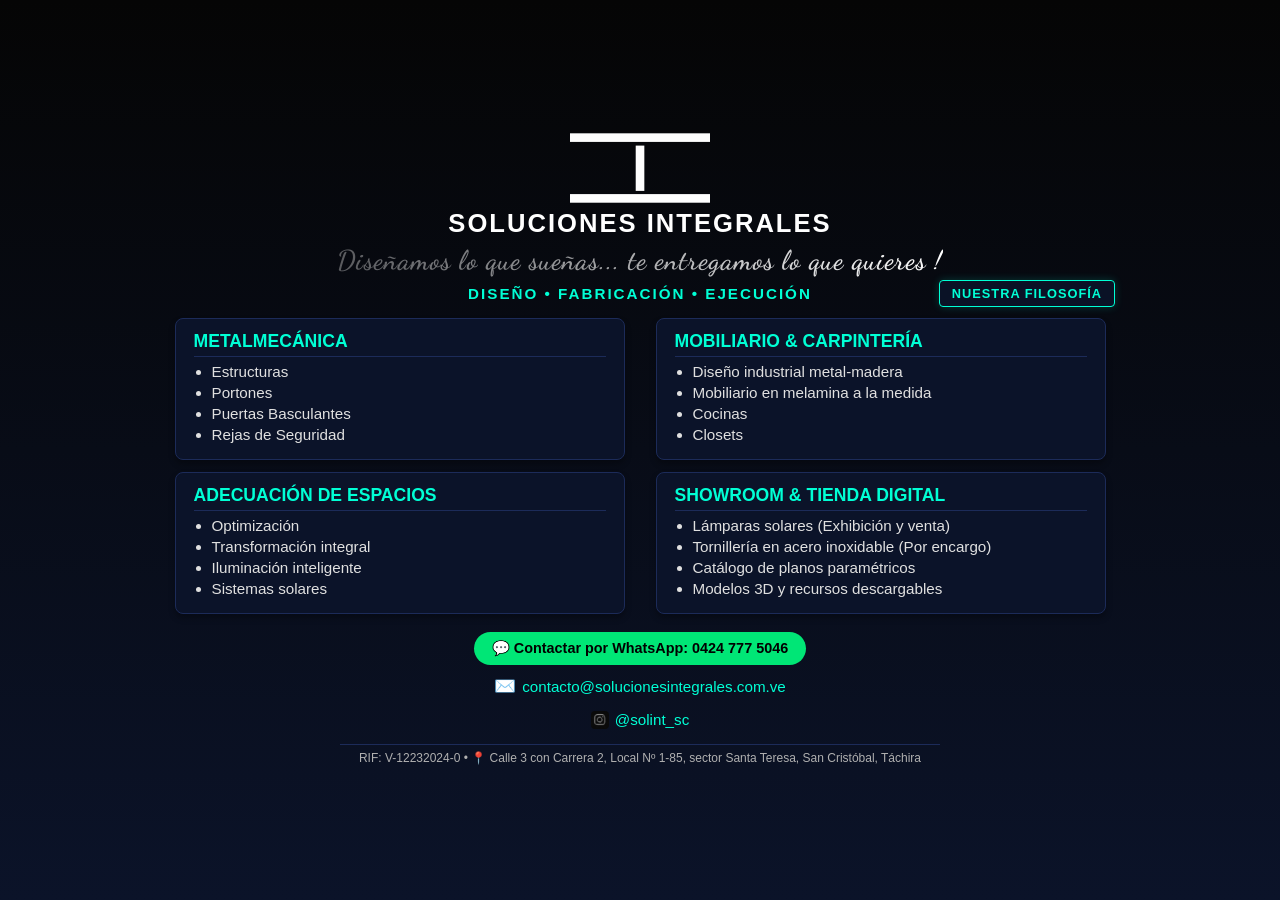
==== index.html @ 31906c14 "Add files via upload" ====
<!DOCTYPE html>
<html lang="es">
<head>
    <meta charset="UTF-8">
    <meta name="viewport" content="width=device-width, initial-scale=1.0">
    <title>Soluciones Integrales | Diseño, Fabricación y Ejecución</title>
    <link rel="icon" type="image/png" href="favicon.png">
    
    <!-- GOOGLE ANALYTICS (GA4) -->
    <!-- Google tag (gtag.js) -->
    <script async src="https://www.googletagmanager.com/gtag/js?id=G-6RV10B8D5K"></script>
    <script>
      window.dataLayer = window.dataLayer || [];
      function gtag(){dataLayer.push(arguments);}
      gtag('js', new Date());

      gtag('config', 'G-6RV10B8D5K');
    </script>

    <!-- Enlace a la fuente Dancing Script para el eslogan -->
    <link href="https://fonts.googleapis.com/css2?family=Dancing+Script:wght@600&display=swap" rel="stylesheet">
    <!-- Enlace a la hoja de estilos principal -->
    <link rel="stylesheet" href="style.css">
</head>
<body>

    <!-- CAPA DE DESTELLO GLOBAL Y DESTELLO DE ESQUINA -->
    <div class="global-sweep"></div>
    <div class="corner-flash">
        <div class="rayo-h"></div>
    </div>

    <div class="container">
        <!-- BLOQUE SUPERIOR DE CABECERA UNIFICADO -->
        <div class="header-top-container">
            <!-- 1. Logotipo Principal -->
            <img src="logo-principal.png" alt="Soluciones Integrales Logo" style="max-width: 140px; height: auto; margin: 2px 0;">

            <!-- 2. Título Principal Centrado -->
            <h1>Soluciones Integrales</h1>

            <!-- 3. Eslogan con efecto de destello metálico -->
            <div class="slogan">Diseñamos lo que sueñas... te entregamos lo que quieres !</div>

            <!-- 4. Línea de Subtítulo y Botón de Filosofía alineados horizontalmente -->
            <div class="sub-bar-wrapper">
                <div class="sub-title-text">
                    Diseño • Fabricación • Ejecución
                </div>
                <a href="#filosofia-modal" class="btn-filosofia-header" onclick="document.getElementById('filosofia-modal').style.display='flex'; return false;">
                    Nuestra Filosofía
                </a>
            </div>
        </div>

        <!-- REJILLA DE TARJETAS DE SERVICIOS -->
        <div class="grid-main">
            <!-- Tarjeta 1: Metalmecánica -->
            <div class="hub-card">
                <h2><a href="metalmecanica.html" style="color: #00ffd5; text-decoration: none;">Metalmecánica</a></h2>
                <ul>
                    <li><a href="metalmecanica_estructuras.html">Estructuras</a></li>
                    <li><a href="metalmecanica_portones.html">Portones</a></li>
                    <li><a href="metalmecanica_basculantes.html">Puertas Basculantes</a></li>
                    <li><a href="metalmecanica_rejas.html">Rejas de Seguridad</a></li>
                </ul>
            </div>

            <!-- Tarjeta 2: Mobiliario & Carpintería -->
            <div class="hub-card">
                <h2><a href="mobiliario.html" style="color: #00ffd5; text-decoration: none;">Mobiliario & Carpintería</a></h2>
                <ul>
                    <li><a href="mobiliario_diseno.html">Diseño industrial metal-madera</a></li>
                    <li><a href="mobiliario_melamina.html">Mobiliario en melamina a la medida</a></li>
                    <li><a href="mobiliario_cocinas.html">Cocinas</a></li>
                    <li><a href="mobiliario_closets.html">Closets</a></li>
                </ul>
            </div>

            <!-- Tarjeta 3: Adecuación de Espacios -->
            <div class="hub-card">
                <h2><a href="adecuacion.html" style="color: #00ffd5; text-decoration: none;">Adecuación de Espacios</a></h2>
                <ul>
                    <li><a href="adecuacion_optimizacion.html">Optimización</a></li>
                    <li><a href="adecuacion_transformacion.html">Transformación integral</a></li>
                    <li><a href="adecuacion_iluminacion.html">Iluminación inteligente</a></li>
                    <li><a href="adecuacion_solares.html">Sistemas solares</a></li>
                </ul>
            </div>

            <!-- Tarjeta 4: Showroom & Tienda Digital -->
            <div class="hub-card">
                <h2><a href="showroom.html" style="color: #00ffd5; text-decoration: none;">Showroom & Tienda Digital</a></h2>
                <ul>
                    <li><a href="showroom_lamparas.html">Lámparas solares (Exhibición y venta)</a></li>
                    <li><a href="showroom_tornilleria.html">Tornillería en acero inoxidable (Por encargo)</a></li>
                    <li><a href="showroom_planos.html">Catálogo de planos paramétricos</a></li>
                    <li><a href="showroom_modelos.html">Modelos 3D y recursos descargables</a></li>
                </ul>
            </div>
        </div>

        <!-- BOTÓN PRINCIPAL DE WHATSAPP -->
        <a href="https://wa.me/584247775046" class="btn-wsp" target="_blank">
            💬 Contactar por WhatsApp: 0424 777 5046
        </a>

        <!-- BLOQUE DE CONTACTO EN CASCADA -->
        <div class="contact-hub">
            <a href="mailto:contacto@solucionesintegrales.com.ve" class="contact-link pulse-email">
                <span class="contact-icon">✉️</span> contacto@solucionesintegrales.com.ve
            </a>
            <a href="https://instagram.com/solint_sc" class="contact-link pulse-ig" target="_blank">
                <img src="instagram-icono.jpg" alt="Instagram" class="img-icon"> @solint_sc
            </a>
        </div>

        <!-- PIE DE PÁGINA -->
        <div class="footer">
            RIF: V-12232024-0 • 📍 Calle 3 con Carrera 2, Local Nº 1-85, sector Santa Teresa, San Cristóbal, Táchira
        </div>

    </div>

    <!-- VENTANA MODAL DE FILOSOFÍA (MISIÓN Y VISIÓN) -->
    <div id="filosofia-modal" class="modal-overlay" onclick="if(event.target === this) this.style.display='none';">
        <div class="modal-content">
            <button class="modal-close" onclick="document.getElementById('filosofia-modal').style.display='none';">&times;</button>
            <h2>Nuestra Filosofía</h2>
            <div class="modal-section">
                <h3>Misión</h3>
                <p>Proveer soluciones efectivas y de alta calidad en metalmecánica, carpintería y adecuación de espacios, garantizando precisión técnica y materiales duraderos para cada cliente en San Cristóbal.</p>
            </div>
            <div class="modal-section" style="margin-bottom: 0;">
                <h3>Visión</h3>
                <p>Consolidarnos como el taller de referencia regional por nuestra seriedad operativa, capacidad de innovación en proyectos a la medida y un compromiso inquebrantable con la satisfacción total.</p>
            </div>
        </div>
    </div>

</body>
</html>
---- style.css ----
/* ==========================================
   ESTILOS GENERALES Y DEGRADADO INDUSTRIAL
   ========================================== */
body {
    background: linear-gradient(to bottom, #050505, #0b1329) !important;
    background-attachment: fixed !important;
    color: #e0e0e0;
    font-family: Arial, sans-serif;
    margin: 0;
    padding: 10px 10px;
    display: flex;
    flex-direction: column;
    align-items: center;
    justify-content: center;
    min-height: 100vh;
    box-sizing: border-box;
    overflow-x: hidden;
    position: relative;
}

/* ==========================================
   EFECTO DE DESTELLO DIAGONAL (3 SEGUNDOS DE BARRIDO)
   ========================================== */
.global-sweep {
    position: fixed;
    top: 0;
    left: 0;
    width: 100vw;
    height: 100vh;
    pointer-events: none;
    z-index: 999;
    overflow: hidden;
}

.global-sweep::after {
    content: '';
    position: absolute;
    top: -100%;
    left: -100%;
    width: 300%;
    height: 300%;
    background: linear-gradient(
        -60deg,
        rgba(255, 255, 255, 0) 44%,
        rgba(255, 255, 255, 0.15) 49%,
        rgba(0, 255, 213, 0.12) 51%,
        rgba(255, 255, 255, 0) 56%
    );
    transform: rotate(-55deg) translateY(-100%);
    animation: sweepDiagonal3s 3s cubic-bezier(0.4, 0, 0.2, 1) forwards;
}

@keyframes sweepDiagonal3s {
    0% {
        transform: rotate(-55deg) translateY(-100%);
    }
    100% {
        transform: rotate(-55deg) translateY(100%);
    }
}

/* ==========================================
   DESTELLO DE ESQUINA: CRUZ ESTELAR FOTO-REALISTA
   ========================================== */
.corner-flash {
    position: fixed;
    top: 30px;
    right: 30px;
    width: 220px;
    height: 220px;
    pointer-events: none;
    z-index: 1000;
    opacity: 0;
    display: flex;
    align-items: center;
    justify-content: center;
    animation: flashEstrellaRealista 1s ease-in-out forwards;
    animation-delay: 2s;
}

.corner-flash::before {
    content: '';
    position: absolute;
    width: 14px;
    height: 14px;
    background: radial-gradient(circle, #ffffff 0%, rgba(0,255,213,0.9) 40%, rgba(0,0,0,0) 80%);
    border-radius: 50%;
    z-index: 3;
    box-shadow: 0 0 15px #ffffff, 0 0 30px rgba(0,255,213,0.7);
}

.corner-flash::after {
    content: '';
    position: absolute;
    width: 2px;
    height: 100%;
    background: linear-gradient(
        to bottom,
        rgba(255,255,255,0) 0%,
        rgba(255,255,255,0.02) 20%,
        rgba(255,255,255,0.95) 48%,
        #ffffff 50%,
        rgba(255,255,255,0.95) 52%,
        rgba(255,255,255,0.02) 80%,
        rgba(255,255,255,0) 100%
    );
    box-shadow: 0 0 8px rgba(255,255,255,0.8), 0 0 16px rgba(0,255,213,0.5);
    z-index: 2;
}

.corner-flash .rayo-h {
    position: absolute;
    height: 2px;
    width: 100%;
    background: linear-gradient(
        to right,
        rgba(255,255,255,0) 0%,
        rgba(255,255,255,0.02) 20%,
        rgba(255,255,255,0.95) 48%,
        #ffffff 50%,
        rgba(255,255,255,0.95) 52%,
        rgba(255,255,255,0.02) 80%,
        rgba(255,255,255,0) 100%
    );
    box-shadow: 0 0 8px rgba(255,255,255,0.8), 0 0 16px rgba(0,255,213,0.5);
    z-index: 2;
}

@keyframes flashEstrellaRealista {
    0% {
        opacity: 0;
        transform: scale(0.2) rotate(0deg);
        filter: blur(4px);
    }
    50% {
        opacity: 1;
        transform: scale(1.3) rotate(35deg);
        filter: blur(0px);
    }
    100% {
        opacity: 0;
        transform: scale(0.9) rotate(70deg);
        filter: blur(4px);
    }
}

.container {
    max-width: 950px;
    margin: 0 auto;
    width: 100%;
    display: flex;
    flex-direction: column;
    align-items: center;
    text-align: center;
}

/* Contenedor superior de cabecera adaptado a 950px de ancho máximo */
.header-top-container {
    width: 100%;
    max-width: 950px;
    display: flex;
    flex-direction: column;
    align-items: center;
    text-align: center;
    position: relative;
    margin-bottom: 8px;
    box-sizing: border-box;
}

h1 {
    color: #ffffff;
    font-size: 1.6rem;
    margin: 4px 0;
    text-transform: uppercase;
    letter-spacing: 2px;
    text-align: center;
}

/* Barra inferior de la cabecera (Escritorio) */
.sub-bar-wrapper {
    position: relative;
    width: 100%;
    max-width: 950px;
    display: flex;
    justify-content: center;
    align-items: center;
    margin-top: 4px;
    box-sizing: border-box;
}

.sub-title-text {
    color: #00ffd5;
    font-size: 0.95rem;
    font-weight: bold;
    letter-spacing: 2px;
    text-transform: uppercase;
    text-align: center;
}

/* Botón de Nuestra Filosofía (Escritorio) */
.btn-filosofia-header {
    position: absolute;
    right: 0;
    background: rgba(11, 19, 41, 0.9);
    border: 1px solid #00ffd5;
    color: #00ffd5;
    padding: 5px 12px;
    border-radius: 4px;
    font-size: 0.8rem;
    font-weight: bold;
    text-transform: uppercase;
    text-decoration: none;
    letter-spacing: 1px;
    transition: background-color 0.2s, color 0.2s, transform 0.2s;
    box-shadow: 0 0 8px rgba(0, 255, 213, 0.2);
}

.btn-filosofia-header:hover {
    background-color: #00ffd5;
    color: #050505;
    transform: translateY(-1px);
}

/* ==========================================
   ESTILO Y ANIMACIÓN DEL SLOGAN
   ========================================== */
.slogan {
    font-family: 'Dancing Script', cursive;
    color: #d4d4d4;
    font-size: 1.7rem;
    font-weight: 600;
    margin-top: 2px;
    margin-bottom: 4px;
    letter-spacing: 1px;
    
    background: linear-gradient(90deg, 
        rgba(212, 212, 212, 0.4) 0%, 
        rgba(255, 255, 255, 1.0) 50%, 
        rgba(212, 212, 212, 0.4) 100%
    );
    background-size: 200% 100%;
    -webkit-background-clip: text;
    background-clip: text;
    color: transparent;
    
    animation: brilloLento 9s ease-in-out infinite;
}

@keyframes brilloLento {
    0% { background-position: 200% 0; }
    40% { background-position: 0% 0; }
    100% { background-position: 0% 0; }
}

/* ==========================================
   REJILLA DE TARJETAS Y DESTELLO DIAGONAL
   ========================================== */
.grid-main {
    display: grid;
    grid-template-columns: repeat(auto-fit, minmax(400px, 1fr));
    gap: 12px;
    width: 100%;
    max-width: 950px;
    margin: 8px auto;
    justify-content: center;
    justify-items: center;
}

.hub-card {
    background: #0b1329;
    border: 1px solid #1c2b59;
    border-radius: 8px;
    padding: 12px 18px;
    box-shadow: 0 4px 6px rgba(0,0,0,0.3);
    width: 100%;
    max-width: 450px;
    box-sizing: border-box;
    
    position: relative;
    overflow: hidden;
}

.hub-card::after {
    content: '';
    position: absolute;
    top: -50%;
    left: -50%;
    width: 200%;
    height: 200%;
    
    background: linear-gradient(
        135deg,
        rgba(255, 255, 255, 0) 40%,
        rgba(255, 255, 255, 0.08) 50%,
        rgba(255, 255, 255, 0) 60%
    );
    
    transform: rotate(30deg) translateY(-100%);
    pointer-events: none;
    animation: destelloDiagonal 12s ease-in-out infinite;
}

.grid-main .hub-card:nth-child(1)::after { animation-delay: 1s; }
.grid-main .hub-card:nth-child(2)::after { animation-delay: 3s; }
.grid-main .hub-card:nth-child(3)::after { animation-delay: 5s; }
.grid-main .hub-card:nth-child(4)::after { animation-delay: 7s; }

@keyframes destelloDiagonal {
    0% { transform: rotate(30deg) translateY(-100%); }
    30% { transform: rotate(30deg) translateY(100%); }
    100% { transform: rotate(30deg) translateY(100%); }
}

.hub-card h2 {
    color: #00ffd5;
    font-size: 1.1rem;
    margin-top: 0;
    margin-bottom: 6px;
    border-bottom: 1px solid #1c2b59;
    padding-bottom: 4px;
    text-transform: uppercase;
    text-align: left;
}

.hub-card ul {
    margin: 0;
    padding-left: 18px;
    text-align: left;
}

.hub-card li {
    margin-bottom: 4px;
    font-size: 0.95rem;
}

.hub-card a {
    color: #e0e0e0;
    text-decoration: none;
    transition: color 0.2s;
}

.hub-card a:hover {
    color: #00ffd5;
}

/* ==========================================
   SECUENCIA DE CONTACTO EN CASCADA
   ========================================== */
.btn-wsp {
    display: inline-block;
    background-color: #00e676;
    color: #000;
    padding: 8px 18px;
    border-radius: 30px;
    font-weight: bold;
    font-size: 0.9rem;
    text-decoration: none;
    margin: 10px 0 8px 0;
    white-space: nowrap;
    
    animation: pulsoSuave 9s ease-in-out infinite;
    animation-delay: 0s;
    transition: transform 0.2s ease, background-color 0.2s ease;
}

.btn-wsp:hover {
    background-color: #00c853;
    transform: scale(1.03);
}

.contact-hub {
    display: flex;
    flex-direction: column;
    gap: 8px;
    margin-bottom: 10px;
    align-items: center;
}

.contact-link {
    color: #00ffd5;
    font-size: 0.95rem;
    text-decoration: none;
    transition: color 0.2s, transform 0.2s;
    display: flex;
    align-items: center;
    gap: 6px;
    padding: 3px 10px;
    border-radius: 20px;
}

.contact-link:hover {
    color: #ffffff;
    background-color: rgba(0, 255, 213, 0.08);
}

.pulse-email {
    animation: pulsoSuave 9s ease-in-out infinite;
    animation-delay: 3s;
}

.pulse-ig {
    animation: pulsoSuave 9s ease-in-out infinite;
    animation-delay: 6s;
}

@keyframes pulsoSuave {
    0% { box-shadow: 0 0 0 0 rgba(0, 255, 213, 0); }
    15% { box-shadow: 0 0 12px 3px rgba(0, 255, 213, 0.35); }
    30% { box-shadow: 0 0 0 0 rgba(0, 255, 213, 0); }
    100% { box-shadow: 0 0 0 0 rgba(0, 255, 213, 0); }
}

.contact-icon {
    font-size: 1.1rem; 
}

.img-icon {
    width: 18px !important;
    height: 18px !important;
    max-width: 18px !important;
    max-height: 18px !important;
    border-radius: 4px;
    object-fit: cover;
    display: inline-block;
    vertical-align: middle;
}

/* ==========================================
   PIE DE PÁGINA LIMPIO Y MEJORADO
   ========================================== */
.footer {
    margin-top: 2px;
    font-size: 0.75rem;
    color: #b0b0b0;
    text-align: center;
    border-top: 1px solid #1c2b59;
    padding-top: 6px;
    width: 100%;
    max-width: 600px;
    margin-bottom: 5px;
}

/* ==========================================
   ESTILOS DE LA VENTANA MODAL (FILOSOFÍA)
   ========================================== */
.modal-overlay {
    display: none;
    position: fixed;
    top: 0;
    left: 0;
    width: 100vw;
    height: 100vh;
    background: rgba(0, 0, 0, 0.85);
    z-index: 2000;
    align-items: center;
    justify-content: center;
    padding: 15px;
    box-sizing: border-box;
}

.modal-content {
    background: #0b1329;
    border: 1px solid #00ffd5;
    border-radius: 10px;
    padding: 25px 30px;
    width: 100%;
    max-width: 550px;
    box-shadow: 0 8px 24px rgba(0, 255, 213, 0.2);
    position: relative;
    text-align: left;
    box-sizing: border-box;
    max-height: 90vh;
    overflow-y: auto;
}

.modal-content h2 {
    color: #00ffd5;
    margin-top: 0;
    text-transform: uppercase;
    font-size: 1.3rem;
    border-bottom: 1px solid #1c2b59;
    padding-bottom: 8px;
    text-align: center;
}

.modal-section {
    margin-bottom: 15px;
}

.modal-section h3 {
    color: #ffffff;
    font-size: 1rem;
    margin: 10px 0 4px 0;
    text-transform: uppercase;
}

.modal-section p {
    color: #d4d4d4;
    font-size: 0.92rem;
    line-height: 1.4;
    margin: 0;
}

.highlight-compromiso {
    background: rgba(0, 255, 213, 0.05);
    border-left: 3px solid #00ffd5;
    padding: 8px 12px;
    border-radius: 0 4px 4px 0;
}

.modal-close {
    position: absolute;
    top: 15px;
    right: 20px;
    background: transparent;
    border: none;
    color: #00ffd5;
    font-size: 1.8rem;
    cursor: pointer;
    line-height: 1;
    transition: color 0.2s;
}

.modal-close:hover {
    color: #ffffff;
}

/* ==========================================
   ADAPTABILIDAD RESPONSIVA PARA MÓVILES (< 768px)
   ========================================== */
@media (max-width: 768px) {
    .sub-bar-wrapper {
        flex-direction: column;
        gap: 8px;
        margin-top: 6px;
    }

    .sub-title-text {
        font-size: 0.85rem;
        letter-spacing: 1px;
    }

    .btn-filosofia-header {
        position: relative;
        right: auto;
        display: inline-block;
        margin-top: 4px;
        padding: 6px 16px;
        font-size: 0.78rem;
    }

    .grid-main {
        grid-template-columns: 1fr;
        padding: 0 10px;
    }
}
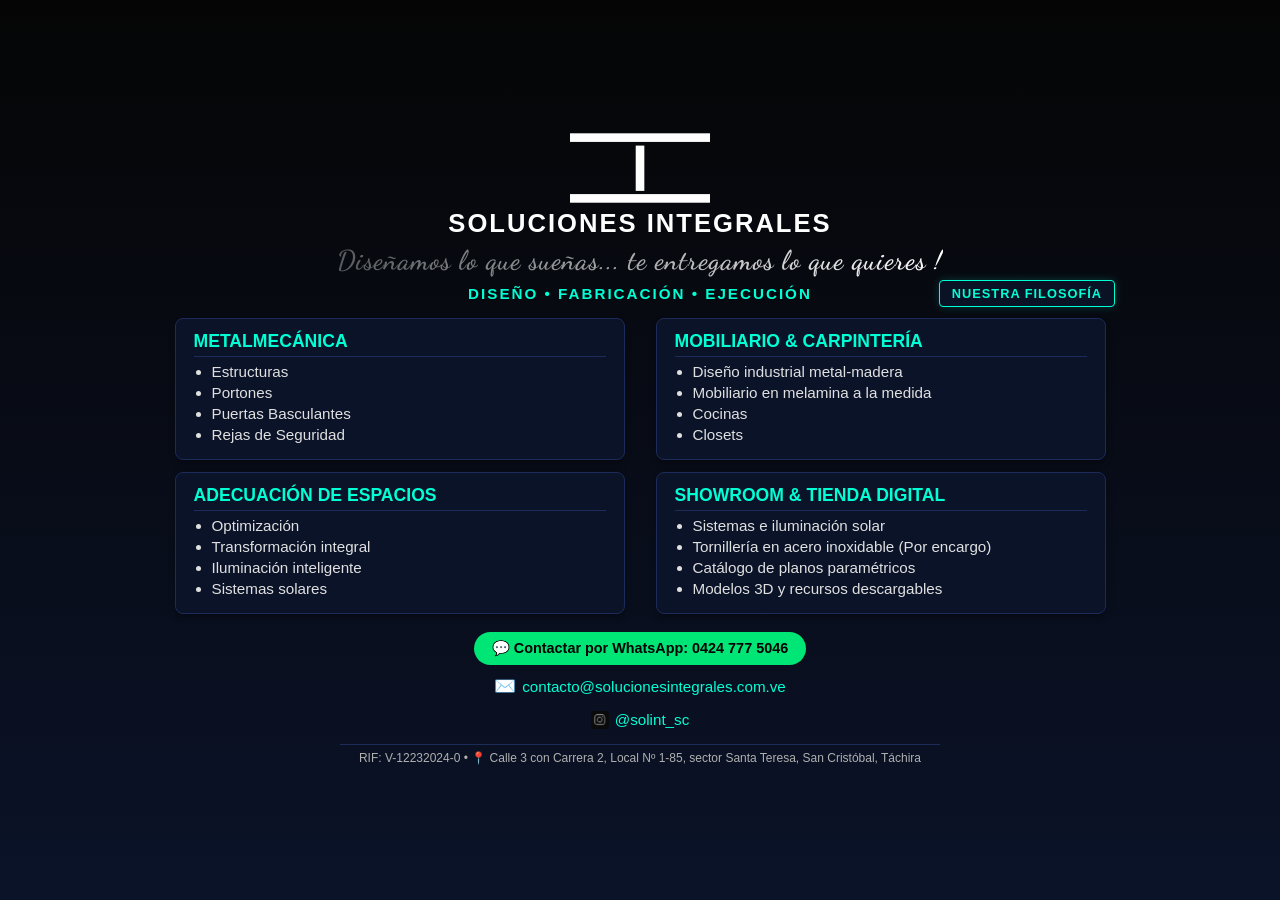
==== commit 5a6ff004: "Add files via upload" ====
--- a/index.html
+++ b/index.html
@@ -92,7 +92,7 @@
             <div class="hub-card">
                 <h2><a href="showroom.html" style="color: #00ffd5; text-decoration: none;">Showroom & Tienda Digital</a></h2>
                 <ul>
-                    <li><a href="showroom_lamparas.html">Lámparas solares (Exhibición y venta)</a></li>
+                    <li><a href="showroom_solares.html">Sistemas e iluminación solar</a></li>
                     <li><a href="showroom_tornilleria.html">Tornillería en acero inoxidable (Por encargo)</a></li>
                     <li><a href="showroom_planos.html">Catálogo de planos paramétricos</a></li>
                     <li><a href="showroom_modelos.html">Modelos 3D y recursos descargables</a></li>
